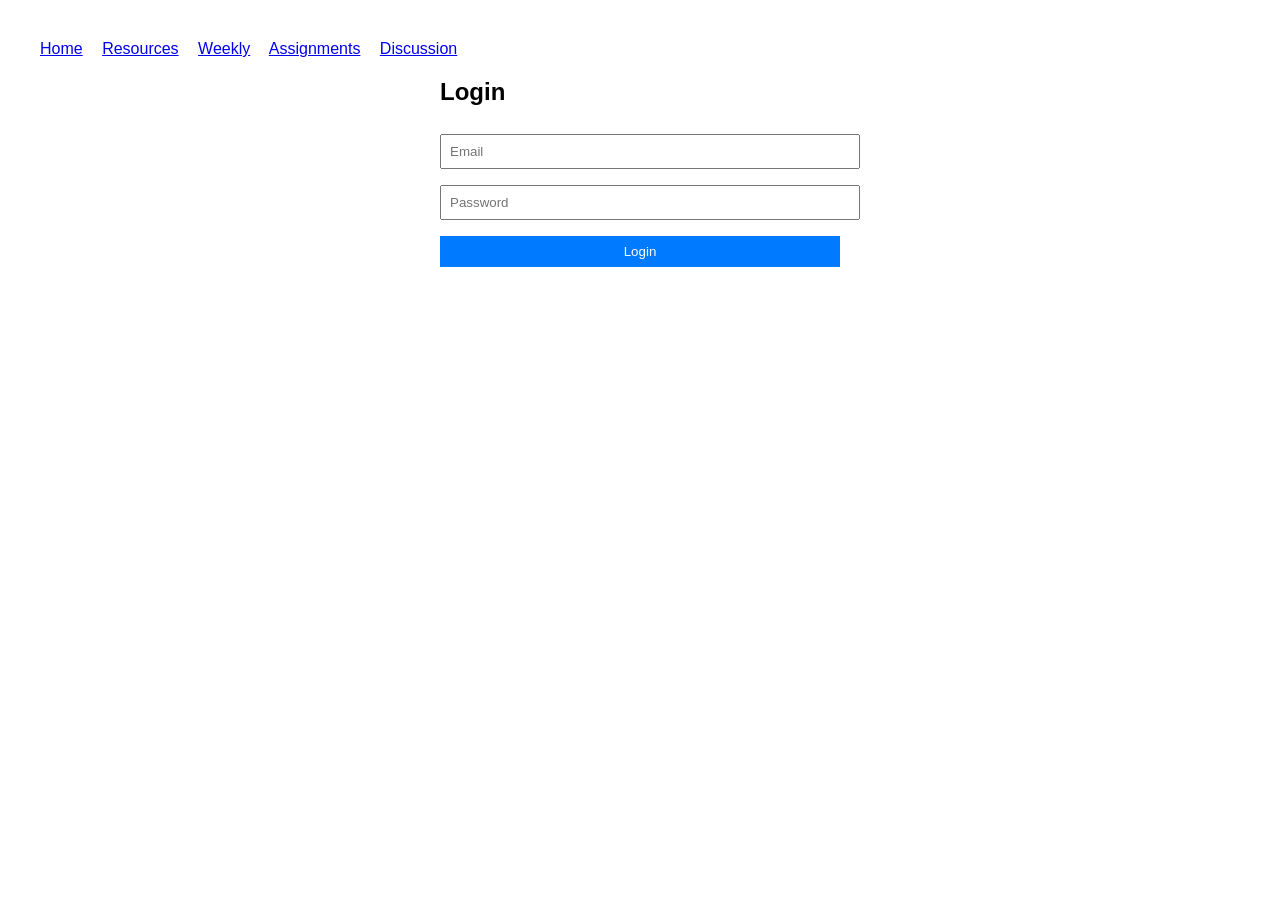
==== index.html @ 3d4fcf04 "Update index.html" ====
<!DOCTYPE html>
<html lang="en">
<head>
    <meta charset="UTF-8">
    <title>Course Website - Home</title>
    <style>
        body { font-family: Arial; margin: 40px; }
        .container { max-width: 400px; margin: 20px auto; }
        input, button { width: 100%; padding: 8px; margin: 8px 0; }
        button { background: #007bff; color: white; border: none; cursor: pointer; }
        .error { color: red; }
        .success { color: green; }
        nav a { margin-right: 15px; }
    </style>
</head>
<body>
    <nav>
        <a href="index.html">Home</a>
        <a href="src/resources/list.php">Resources</a>
        <a href="src/weekly/list.php">Weekly</a>
        <a href="src/assignments/list.php">Assignments</a>
        <a href="src/discussion/topics.php">Discussion</a>
        <span id="admin-link" style="display:none;"><a href="src/admin/users.php">Admin Panel</a></span>
    </nav>

    <div class="container">
        <div id="login-form">
            <h2>Login</h2>
            <input type="email" id="login-email" placeholder="Email" required>
            <input type="password" id="login-password" placeholder="Password" required>
            <button id="login-btn">Login</button>
            <div id="login-message"></div>
        </div>

        <div id="user-info" style="display:none;">
            <h2>Welcome, <span id="user-name"></span>!</h2>
            <p>Email: <span id="user-email"></span></p>
            <p>Role: <span id="user-role"></span></p>
            <button id="logout-btn">Logout</button>
        </div>
    </div>

    <script>
        async function sendRequest(url, data) {
            let res = await fetch(url, {
                method: 'POST',
                headers: {'Content-Type': 'application/json'},
                body: JSON.stringify(data)
            });
            return await res.json();
        }

        async function checkSession() {
            let res = await fetch('src/auth/check_session.php');
            let data = await res.json();
            if (data.logged_in) {
                document.getElementById('login-form').style.display = 'none';
                document.getElementById('user-info').style.display = 'block';
                document.getElementById('user-name').innerText = data.user.full_name || data.user.email;
                document.getElementById('user-email').innerText = data.user.email;
                document.getElementById('user-role').innerText = data.user.is_admin == 1 ? 'Admin' : 'Student';
                if (data.user.is_admin == 1) {
                    document.getElementById('admin-link').style.display = 'inline';
                }
            } else {
                document.getElementById('login-form').style.display = 'block';
                document.getElementById('user-info').style.display = 'none';
            }
        }

        document.getElementById('login-btn').onclick = async function() {
            let email = document.getElementById('login-email').value;
            let password = document.getElementById('login-password').value;
            let result = await sendRequest('src/auth/login.php', {email, password});
            let msgDiv = document.getElementById('login-message');
            if (result.success) {
                msgDiv.className = 'success';
                msgDiv.innerText = 'Login successful!';
                checkSession();
            } else {
                msgDiv.className = 'error';
                msgDiv.innerText = result.message || 'Login failed';
            }
        };

        document.getElementById('logout-btn').onclick = async function() {
            await fetch('src/auth/logout.php', {method: 'POST'});
            window.location.reload();
        };

        checkSession();
    </script>
</body>
</html>
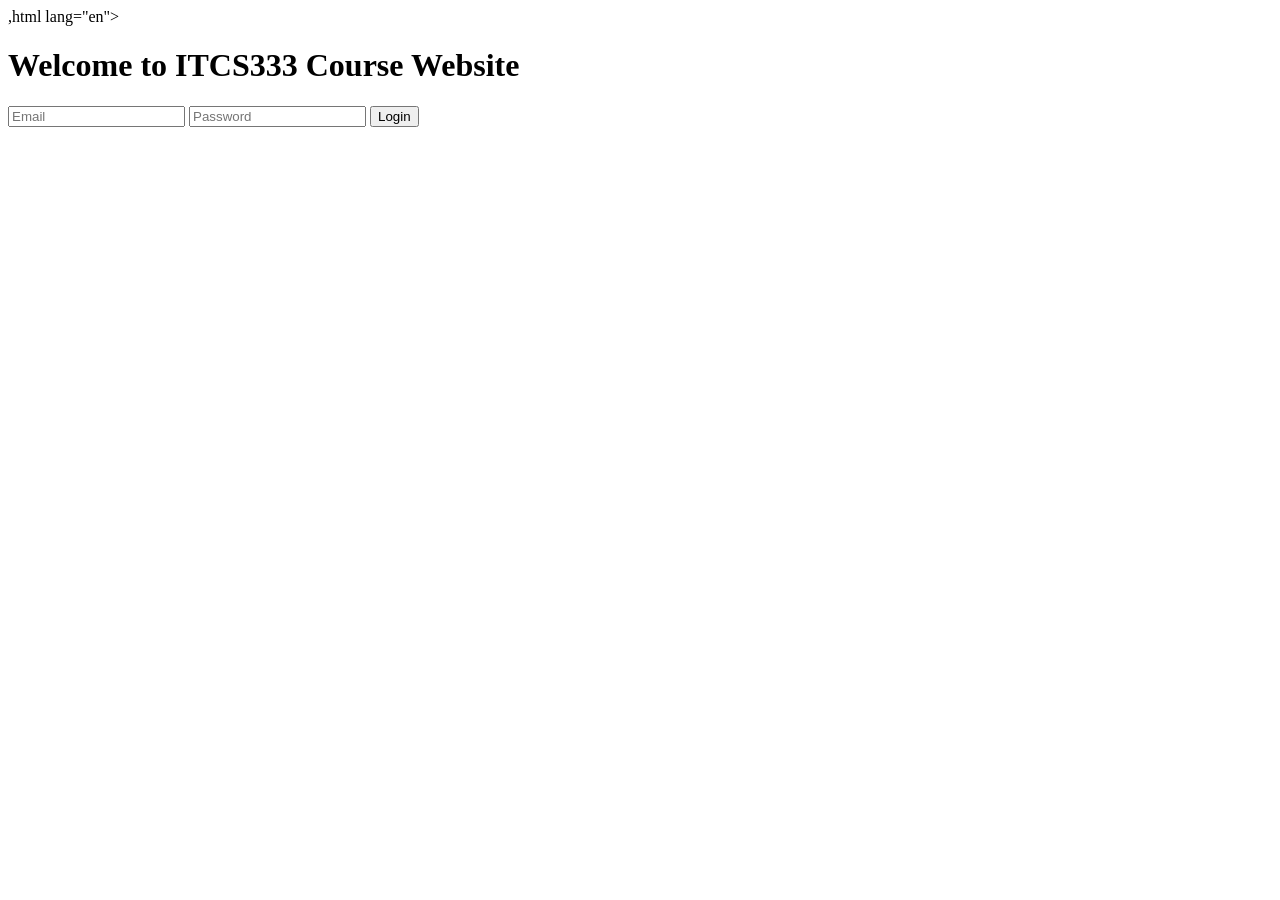
==== commit 79f3f631: "Update index.html" ====
--- a/index.html
+++ b/index.html
@@ -1,95 +1,47 @@
 
+,html lang="en">
 <!DOCTYPE html>
-<html lang="en">
+<html>
 <head>
-    <meta charset="UTF-8">
-    <title>Course Website - Home</title>
-    <style>
-        body { font-family: Arial; margin: 40px; }
-        .container { max-width: 400px; margin: 20px auto; }
-        input, button { width: 100%; padding: 8px; margin: 8px 0; }
-        button { background: #007bff; color: white; border: none; cursor: pointer; }
-        .error { color: red; }
-        .success { color: green; }
-        nav a { margin-right: 15px; }
-    </style>
+    <title>Course Website</title>
 </head>
 <body>
-    <nav>
-        <a href="index.html">Home</a>
-        <a href="src/resources/list.php">Resources</a>
-        <a href="src/weekly/list.php">Weekly</a>
-        <a href="src/assignments/list.php">Assignments</a>
-        <a href="src/discussion/topics.php">Discussion</a>
-        <span id="admin-link" style="display:none;"><a href="src/admin/users.php">Admin Panel</a></span>
-    </nav>
 
-    <div class="container">
-        <div id="login-form">
-            <h2>Login</h2>
-            <input type="email" id="login-email" placeholder="Email" required>
-            <input type="password" id="login-password" placeholder="Password" required>
-            <button id="login-btn">Login</button>
-            <div id="login-message"></div>
-        </div>
+<h1>Welcome to ITCS333 Course Website</h1>
 
-        <div id="user-info" style="display:none;">
-            <h2>Welcome, <span id="user-name"></span>!</h2>
-            <p>Email: <span id="user-email"></span></p>
-            <p>Role: <span id="user-role"></span></p>
-            <button id="logout-btn">Logout</button>
-        </div>
-    </div>
+<form id="loginForm">
+    <input type="email" id="email" placeholder="Email" required>
+    <input type="password" id="password" placeholder="Password" required>
+    <button type="submit">Login</button>
+</form>
 
-    <script>
-        async function sendRequest(url, data) {
-            let res = await fetch(url, {
-                method: 'POST',
-                headers: {'Content-Type': 'application/json'},
-                body: JSON.stringify(data)
-            });
-            return await res.json();
+<p id="message"></p>
+
+<script>
+document.getElementById("loginForm").addEventListener("submit", function(e) {
+    e.preventDefault();
+
+    fetch("src/auth/login.php", {
+        method: "POST",
+        headers: {
+            "Content-Type": "application/json"
+        },
+        body: JSON.stringify({
+            email: document.getElementById("email").value,
+            password: document.getElementById("password").value
+        })
+    })
+    .then(res => res.json())
+    .then(data => {
+        if (data.success) {
+            window.location.href = "dashboard.html";
+        } else {
+            document.getElementById("message").innerText = data.message;
         }
+    });
+});
+</script>
 
-        async function checkSession() {
-            let res = await fetch('src/auth/check_session.php');
-            let data = await res.json();
-            if (data.logged_in) {
-                document.getElementById('login-form').style.display = 'none';
-                document.getElementById('user-info').style.display = 'block';
-                document.getElementById('user-name').innerText = data.user.full_name || data.user.email;
-                document.getElementById('user-email').innerText = data.user.email;
-                document.getElementById('user-role').innerText = data.user.is_admin == 1 ? 'Admin' : 'Student';
-                if (data.user.is_admin == 1) {
-                    document.getElementById('admin-link').style.display = 'inline';
-                }
-            } else {
-                document.getElementById('login-form').style.display = 'block';
-                document.getElementById('user-info').style.display = 'none';
-            }
-        }
-
-        document.getElementById('login-btn').onclick = async function() {
-            let email = document.getElementById('login-email').value;
-            let password = document.getElementById('login-password').value;
-            let result = await sendRequest('src/auth/login.php', {email, password});
-            let msgDiv = document.getElementById('login-message');
-            if (result.success) {
-                msgDiv.className = 'success';
-                msgDiv.innerText = 'Login successful!';
-                checkSession();
-            } else {
-                msgDiv.className = 'error';
-                msgDiv.innerText = result.message || 'Login failed';
-            }
-        };
-
-        document.getElementById('logout-btn').onclick = async function() {
-            await fetch('src/auth/logout.php', {method: 'POST'});
-            window.location.reload();
-        };
-
-        checkSession();
-    </script>
 </body>
 </html>
+</html>
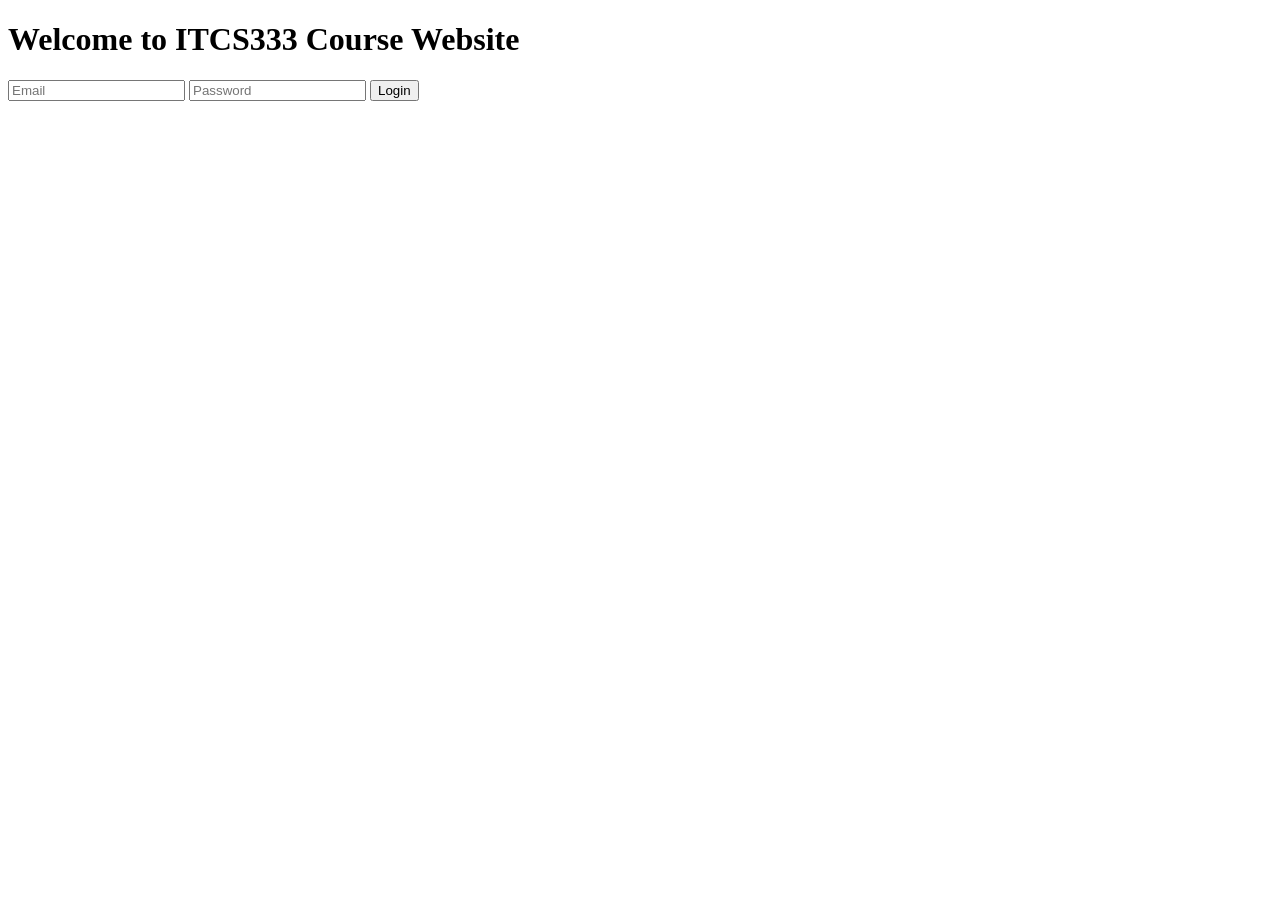
==== commit 91cb2bd9: "Update index.html" ====
--- a/index.html
+++ b/index.html
@@ -1,6 +1,6 @@
 
-,html lang="en">
 <!DOCTYPE html>
+<html lang="en">
 <html>
 <head>
     <title>Course Website</title>
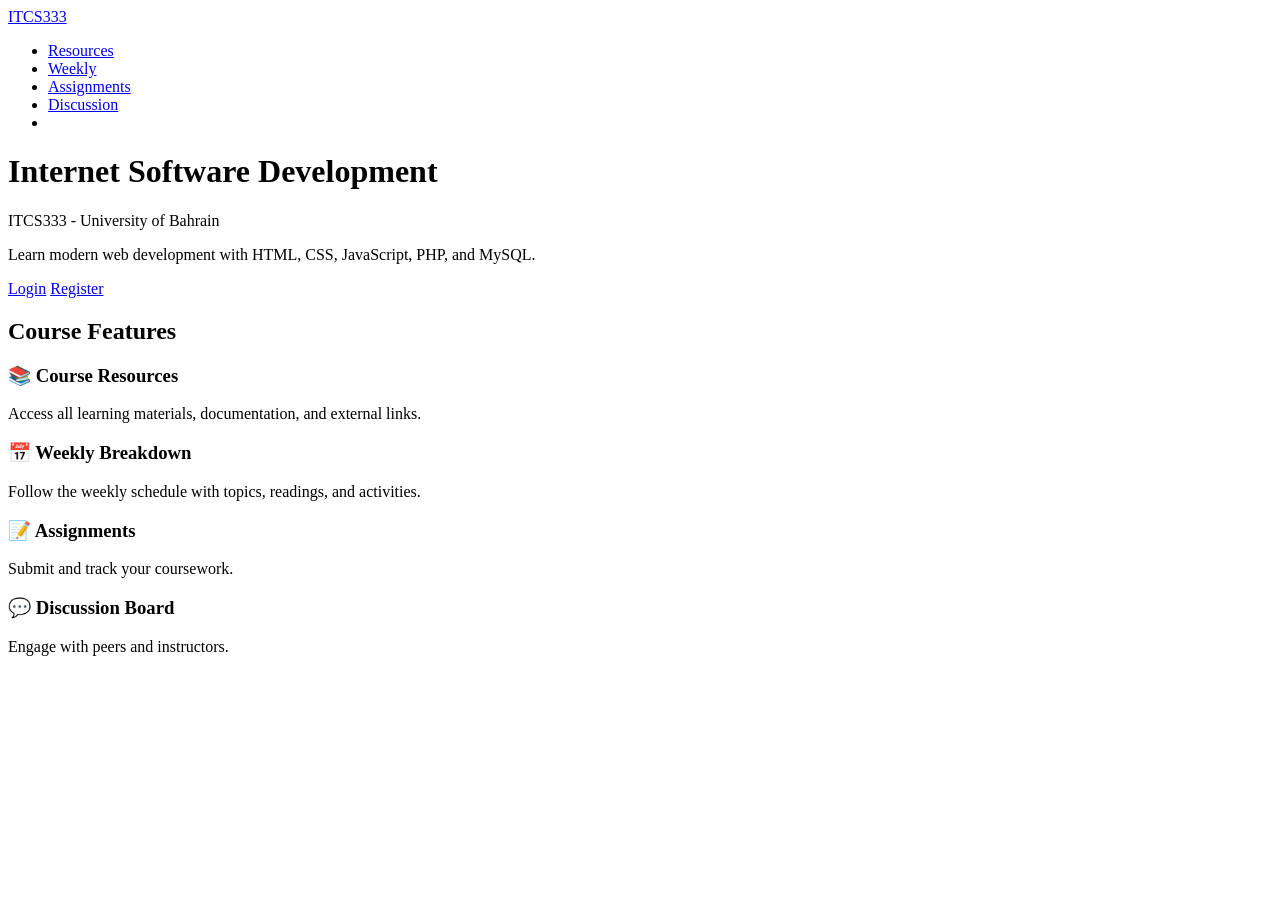
==== commit 12f72629: "Update index.html" ====
--- a/index.html
+++ b/index.html
@@ -1,47 +1,73 @@
 
 <!DOCTYPE html>
 <html lang="en">
-<html>
 <head>
-    <title>Course Website</title>
+    <meta charset="UTF-8">
+    <meta name="viewport" content="width=device-width, initial-scale=1.0">
+    <title>ITCS333 - Internet Software Development</title>
+    <link rel="stylesheet" href="style.css">
 </head>
 <body>
+    <nav class="navbar">
+        <div class="nav-container">
+            <a href="/index.html" class="nav-brand">ITCS333</a>
+            <ul class="nav-menu" id="navMenu">
+                <li><a href="/src/resources/index.php">Resources</a></li>
+                <li><a href="/src/weekly/index.php">Weekly</a></li>
+                <li><a href="/src/assignments/index.php">Assignments</a></li>
+                <li><a href="/src/discussion/index.php">Discussion</a></li>
+                <li id="authLinks"></li>
+            </ul>
+        </div>
+    </nav>
+    
+    <div class="hero">
+        <div class="hero-content">
+            <h1>Internet Software Development</h1>
+            <p>ITCS333 - University of Bahrain</p>
+            <p>Learn modern web development with HTML, CSS, JavaScript, PHP, and MySQL.</p>
+            <div class="hero-buttons" id="heroButtons">
+                <a href="/src/auth/login.php" class="btn btn-primary">Login</a>
+                <a href="/src/auth/register.php" class="btn btn-secondary">Register</a>
+            </div>
+        </div>
+    </div>
+    
+    <div class="features container">
+        <h2>Course Features</h2>
+        <div class="feature-grid">
+            <div class="feature-card">
+                <h3>📚 Course Resources</h3>
+                <p>Access all learning materials, documentation, and external links.</p>
+            </div>
+            <div class="feature-card">
+                <h3>📅 Weekly Breakdown</h3>
+                <p>Follow the weekly schedule with topics, readings, and activities.</p>
+            </div>
+            <div class="feature-card">
+                <h3>📝 Assignments</h3>
+                <p>Submit and track your coursework.</p>
+            </div>
+            <div class="feature-card">
+                <h3>💬 Discussion Board</h3>
+                <p>Engage with peers and instructors.</p>
+            </div>
+        </div>
+    </div>
 
-<h1>Welcome to ITCS333 Course Website</h1>
-
-<form id="loginForm">
-    <input type="email" id="email" placeholder="Email" required>
-    <input type="password" id="password" placeholder="Password" required>
-    <button type="submit">Login</button>
-</form>
-
-<p id="message"></p>
-
-<script>
-document.getElementById("loginForm").addEventListener("submit", function(e) {
-    e.preventDefault();
-
-    fetch("src/auth/login.php", {
-        method: "POST",
-        headers: {
-            "Content-Type": "application/json"
-        },
-        body: JSON.stringify({
-            email: document.getElementById("email").value,
-            password: document.getElementById("password").value
-        })
-    })
-    .then(res => res.json())
-    .then(data => {
-        if (data.success) {
-            window.location.href = "dashboard.html";
-        } else {
-            document.getElementById("message").innerText = data.message;
-        }
-    });
-});
-</script>
-
+    <script>
+        fetch('/src/auth/check-session.php')
+            .then(res => res.json())
+            .then(data => {
+                const authLinks = document.getElementById('authLinks');
+                const heroButtons = document.getElementById('heroButtons');
+                if (data.loggedIn) {
+                    authLinks.innerHTML = `<li><span>Hi, ${data.user.name}</span></li><li><a href="/src/auth/logout.php" class="btn-logout">Logout</a></li>`;
+                    if (heroButtons) heroButtons.style.display = 'none';
+                } else {
+                    authLinks.innerHTML = `<li><a href="/src/auth/login.php">Login</a></li><li><a href="/src/auth/register.php">Register</a></li>`;
+                }
+            });
+    </script>
 </body>
 </html>
-</html>
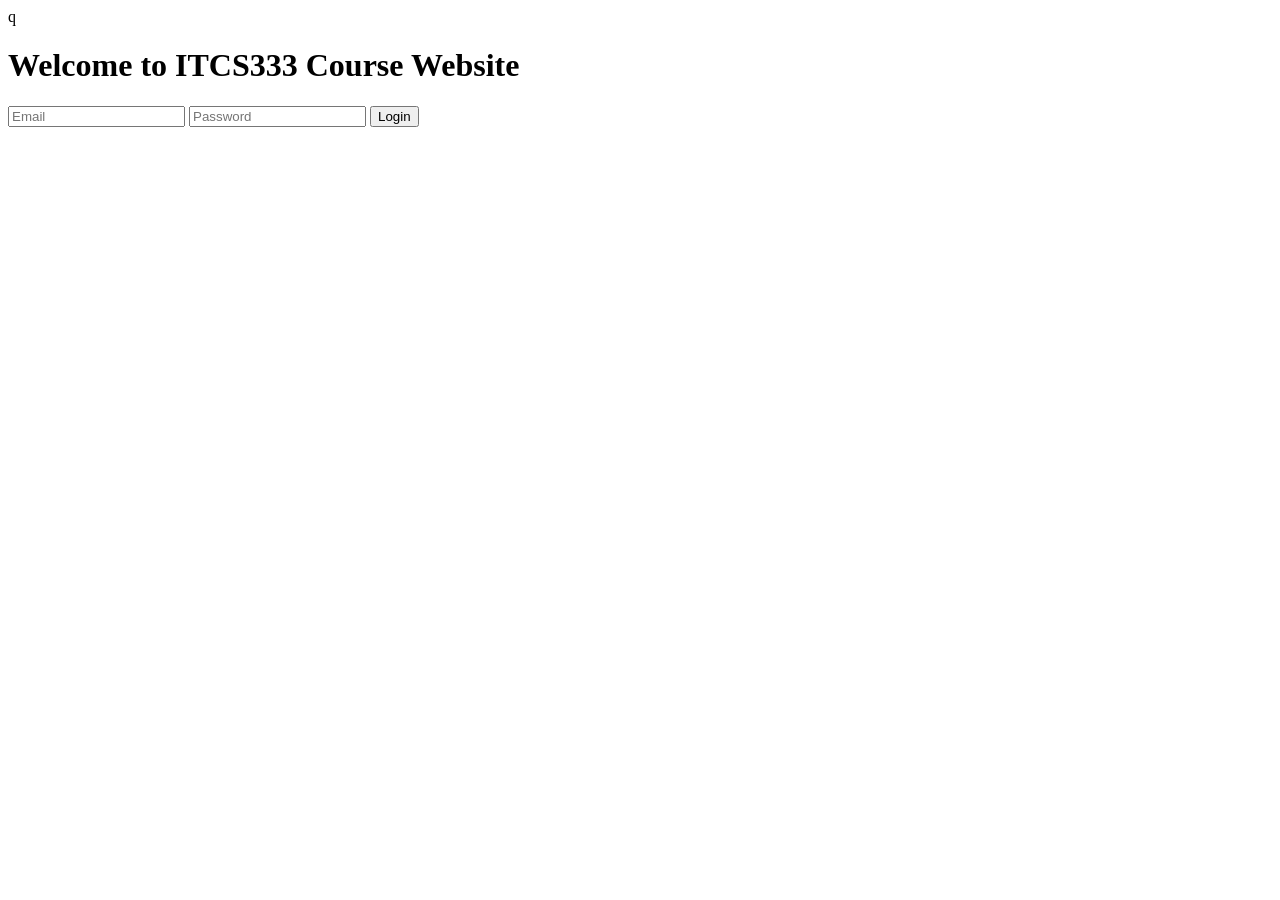
==== commit 3d9d657e: "Update index.html" ====
--- a/index.html
+++ b/index.html
@@ -1,73 +1,47 @@
 
 <!DOCTYPE html>
 <html lang="en">
+    q
+<html>
 <head>
-    <meta charset="UTF-8">
-    <meta name="viewport" content="width=device-width, initial-scale=1.0">
-    <title>ITCS333 - Internet Software Development</title>
-    <link rel="stylesheet" href="style.css">
+    <title>Course Website</title>
 </head>
 <body>
-    <nav class="navbar">
-        <div class="nav-container">
-            <a href="/index.html" class="nav-brand">ITCS333</a>
-            <ul class="nav-menu" id="navMenu">
-                <li><a href="/src/resources/index.php">Resources</a></li>
-                <li><a href="/src/weekly/index.php">Weekly</a></li>
-                <li><a href="/src/assignments/index.php">Assignments</a></li>
-                <li><a href="/src/discussion/index.php">Discussion</a></li>
-                <li id="authLinks"></li>
-            </ul>
-        </div>
-    </nav>
-    
-    <div class="hero">
-        <div class="hero-content">
-            <h1>Internet Software Development</h1>
-            <p>ITCS333 - University of Bahrain</p>
-            <p>Learn modern web development with HTML, CSS, JavaScript, PHP, and MySQL.</p>
-            <div class="hero-buttons" id="heroButtons">
-                <a href="/src/auth/login.php" class="btn btn-primary">Login</a>
-                <a href="/src/auth/register.php" class="btn btn-secondary">Register</a>
-            </div>
-        </div>
-    </div>
-    
-    <div class="features container">
-        <h2>Course Features</h2>
-        <div class="feature-grid">
-            <div class="feature-card">
-                <h3>📚 Course Resources</h3>
-                <p>Access all learning materials, documentation, and external links.</p>
-            </div>
-            <div class="feature-card">
-                <h3>📅 Weekly Breakdown</h3>
-                <p>Follow the weekly schedule with topics, readings, and activities.</p>
-            </div>
-            <div class="feature-card">
-                <h3>📝 Assignments</h3>
-                <p>Submit and track your coursework.</p>
-            </div>
-            <div class="feature-card">
-                <h3>💬 Discussion Board</h3>
-                <p>Engage with peers and instructors.</p>
-            </div>
-        </div>
-    </div>
 
-    <script>
-        fetch('/src/auth/check-session.php')
-            .then(res => res.json())
-            .then(data => {
-                const authLinks = document.getElementById('authLinks');
-                const heroButtons = document.getElementById('heroButtons');
-                if (data.loggedIn) {
-                    authLinks.innerHTML = `<li><span>Hi, ${data.user.name}</span></li><li><a href="/src/auth/logout.php" class="btn-logout">Logout</a></li>`;
-                    if (heroButtons) heroButtons.style.display = 'none';
-                } else {
-                    authLinks.innerHTML = `<li><a href="/src/auth/login.php">Login</a></li><li><a href="/src/auth/register.php">Register</a></li>`;
-                }
-            });
-    </script>
+<h1>Welcome to ITCS333 Course Website</h1>
+
+<form id="loginForm">
+    <input type="email" id="email" placeholder="Email" required>
+    <input type="password" id="password" placeholder="Password" required>
+    <button type="submit">Login</button>
+</form>
+
+<p id="message"></p>
+
+<script>
+document.getElementById("loginForm").addEventListener("submit", function(e) {
+    e.preventDefault();
+
+    fetch("src/auth/login.php", {
+        method: "POST",
+        headers: {
+            "Content-Type": "application/json"
+        },
+        body: JSON.stringify({
+            email: document.getElementById("email").value,
+            password: document.getElementById("password").value
+        })
+    })
+    .then(res => res.json())
+    .then(data => {
+        if (data.success) {
+            window.location.href = "dashboard.html";
+        } else {
+            document.getElementById("message").innerText = data.message;
+        }
+    });
+});
+</script>
+
 </body>
 </html>
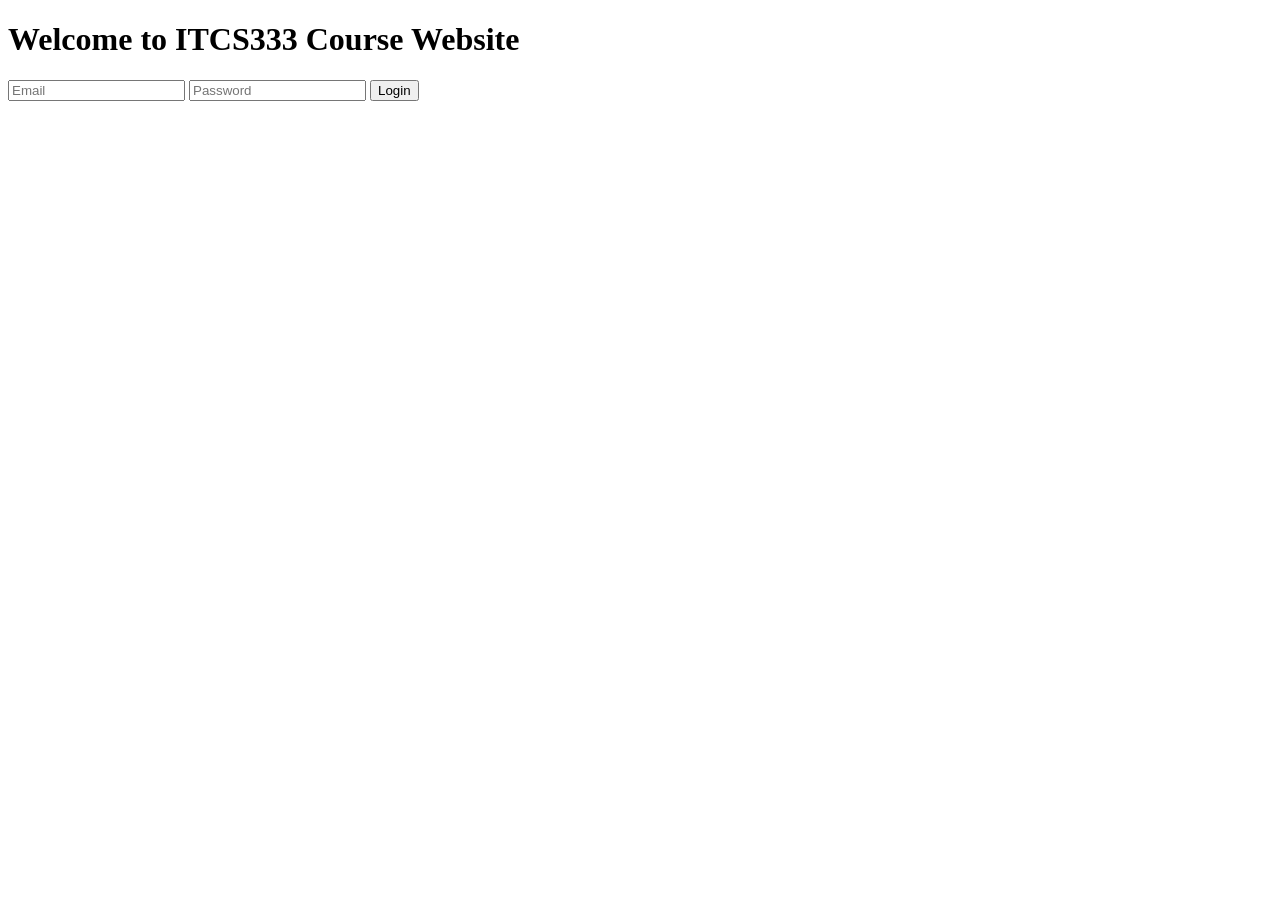
==== commit ff8130a1: "Update index.html" ====
--- a/index.html
+++ b/index.html
@@ -1,7 +1,7 @@
 
 <!DOCTYPE html>
 <html lang="en">
-    q
+    
 <html>
 <head>
     <title>Course Website</title>
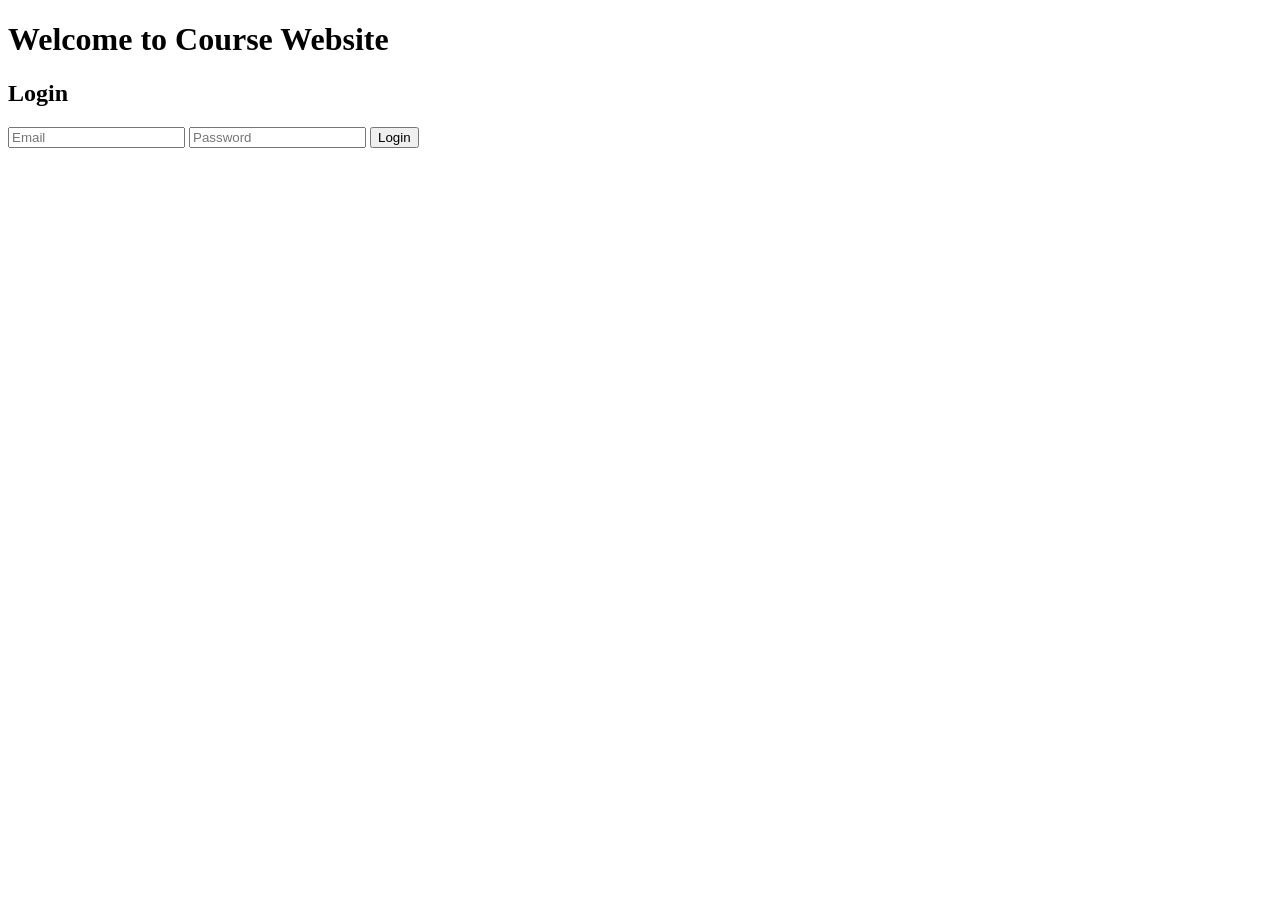
==== commit 4c87a05c: "Update index.html" ====
--- a/index.html
+++ b/index.html
@@ -1,46 +1,51 @@
 
 <!DOCTYPE html>
-<html lang="en">
-    
 <html>
 <head>
-    <title>Course Website</title>
+    <title>Course Portal</title>
 </head>
 <body>
 
-<h1>Welcome to ITCS333 Course Website</h1>
+<h1>Welcome to Course Website</h1>
 
-<form id="loginForm">
-    <input type="email" id="email" placeholder="Email" required>
-    <input type="password" id="password" placeholder="Password" required>
-    <button type="submit">Login</button>
-</form>
+<div id="loginSection">
+    <h2>Login</h2>
+    <input type="email" id="email" placeholder="Email">
+    <input type="password" id="password" placeholder="Password">
+    <button onclick="login()">Login</button>
+</div>
 
-<p id="message"></p>
+<div id="userSection" style="display:none;">
+    <h2 id="welcome"></h2>
+    <button onclick="logout()">Logout</button>
+</div>
 
 <script>
-document.getElementById("loginForm").addEventListener("submit", function(e) {
-    e.preventDefault();
-
-    fetch("src/auth/login.php", {
+async function login() {
+    let res = await fetch("src/auth/login.php", {
         method: "POST",
-        headers: {
-            "Content-Type": "application/json"
-        },
+        headers: {"Content-Type": "application/json"},
         body: JSON.stringify({
             email: document.getElementById("email").value,
             password: document.getElementById("password").value
         })
-    })
-    .then(res => res.json())
-    .then(data => {
-        if (data.success) {
-            window.location.href = "dashboard.html";
-        } else {
-            document.getElementById("message").innerText = data.message;
-        }
     });
-});
+
+    let data = await res.json();
+
+    if(data.success){
+        document.getElementById("loginSection").style.display = "none";
+        document.getElementById("userSection").style.display = "block";
+        document.getElementById("welcome").innerText = "Welcome " + data.email;
+    } else {
+        alert("Login failed");
+    }
+}
+
+async function logout(){
+    await fetch("src/auth/logout.php");
+    location.reload();
+}
 </script>
 
 </body>
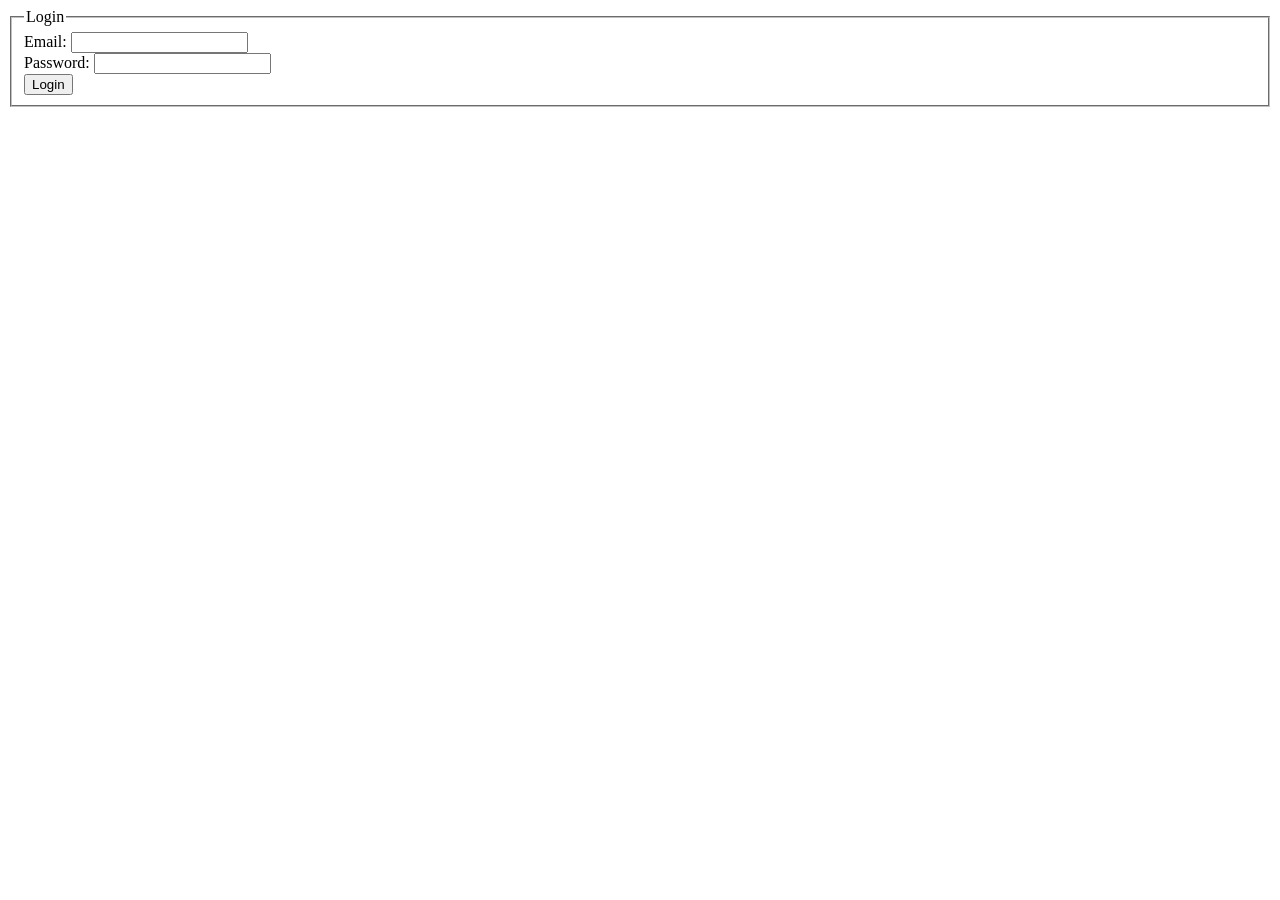
==== commit 2bca983a: "Update index.html" ====
--- a/index.html
+++ b/index.html
@@ -1,52 +1,39 @@
 
 <!DOCTYPE html>
-<html>
+<html lang="en">
 <head>
-    <title>Course Portal</title>
+    <meta charset="UTF-8">
+    <meta name="viewport" content="width=device-width, initial-scale=1.0">
+    <title>Login</title>
+
+    <script src="login.js" defer></script>
 </head>
+
 <body>
 
-<h1>Welcome to Course Website</h1>
+    <form id="login-form">
 
-<div id="loginSection">
-    <h2>Login</h2>
-    <input type="email" id="email" placeholder="Email">
-    <input type="password" id="password" placeholder="Password">
-    <button onclick="login()">Login</button>
-</div>
+        <fieldset>
 
-<div id="userSection" style="display:none;">
-    <h2 id="welcome"></h2>
-    <button onclick="logout()">Logout</button>
-</div>
+            <legend>Login</legend>
 
-<script>
-async function login() {
-    let res = await fetch("src/auth/login.php", {
-        method: "POST",
-        headers: {"Content-Type": "application/json"},
-        body: JSON.stringify({
-            email: document.getElementById("email").value,
-            password: document.getElementById("password").value
-        })
-    });
+            <div>
+                <label>Email:</label>
+                <input type="email" id="email" required>
+            </div>
 
-    let data = await res.json();
+            <div>
+                <label>Password:</label>
+                <input type="password" id="password" required minlength="8">
+            </div>
 
-    if(data.success){
-        document.getElementById("loginSection").style.display = "none";
-        document.getElementById("userSection").style.display = "block";
-        document.getElementById("welcome").innerText = "Welcome " + data.email;
-    } else {
-        alert("Login failed");
-    }
-}
+            <button type="submit" id="login">Login</button>
 
-async function logout(){
-    await fetch("src/auth/logout.php");
-    location.reload();
-}
-</script>
+        </fieldset>
+
+    </form>
+
+    <div id="message-container"></div>
 
 </body>
 </html>
